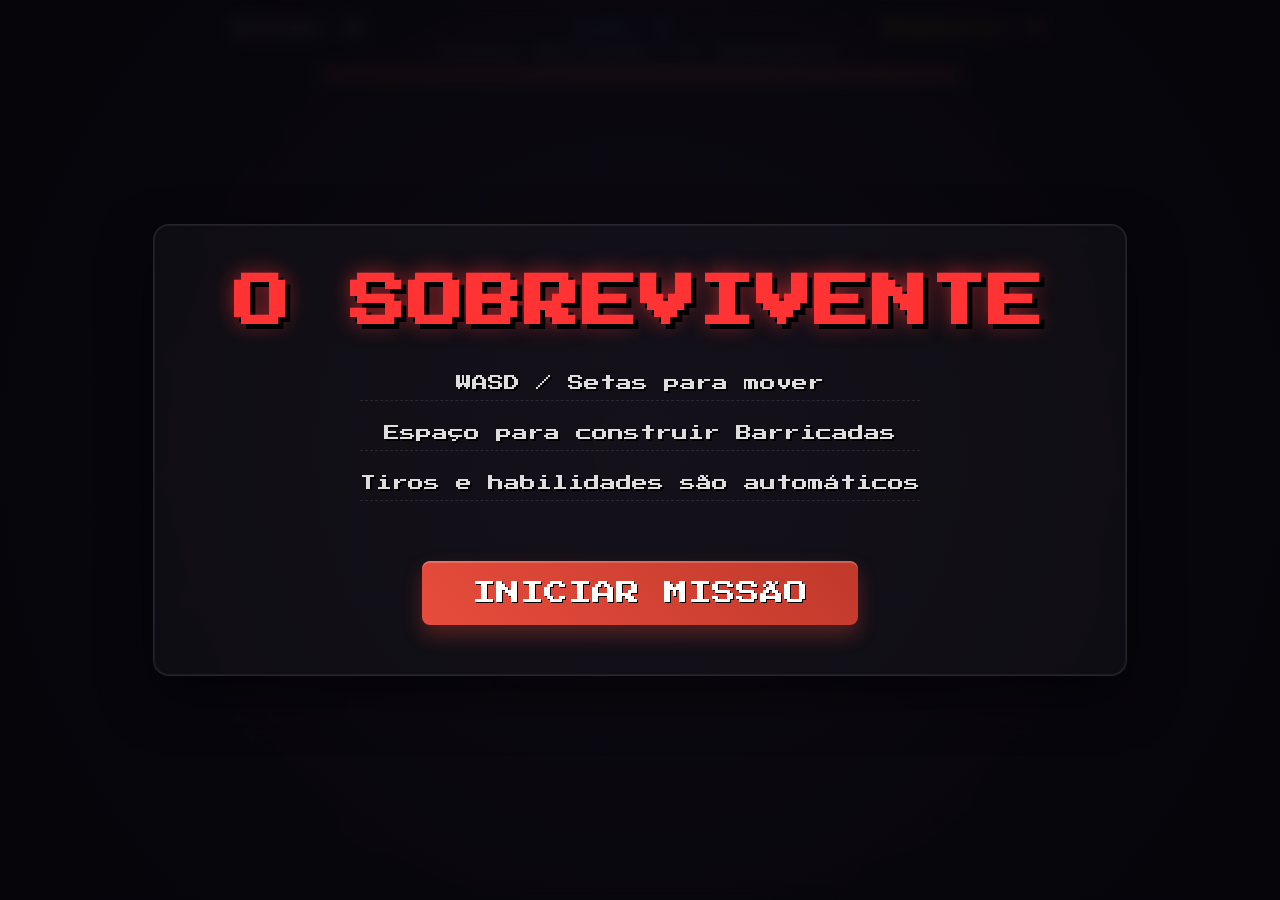
==== index.html @ 0bf25f5b "Commit Inicial Commit Inicial" ====
<!DOCTYPE html>
<html lang="en">
<head>
    <meta charset="UTF-8">
    <meta name="viewport" content="width=device-width, initial-scale=1.0">
    <title>O Sobrevivente</title>
    <link rel="stylesheet" href="css/style.css?v=3">
    <link href="https://fonts.googleapis.com/css2?family=Press+Start+2P&display=swap" rel="stylesheet">
</head>
<body>
    <div id="game-container">
        <canvas id="gameCanvas"></canvas>
        <div id="hud">
            <div id="topHud">
                <div id="scoreDisplay">Kills: 0</div>
                <div id="levelDisplay">Lvl: 1</div>
                <div id="suppliesDisplay">Madeira: 0</div>
            </div>
            <div id="subHud">
                Espaço: Barricada | I: Inventário
            </div>
            <div id="bars">
                <div class="bar-container"><div id="hpBar" class="bar fill-red"></div></div>
                <div class="bar-container"><div id="xpBar" class="bar fill-blue"></div></div>
            </div>
        </div>
        
        <!-- Start Screen -->
        <div id="startScreen" class="overlay">
            <div class="menu-container">
                <h1 class="glitch-title">O SOBREVIVENTE</h1>
                <div class="instructions">
                    <p>WASD / Setas para mover</p>
                    <p>Espaço para construir Barricadas</p>
                    <p>Tiros e habilidades são automáticos</p>
                </div>
                <button id="startBtn" class="primary-btn">INICIAR MISSÃO</button>
            </div>
        </div>

        <!-- Level Up Screen -->
        <div id="levelUpScreen" class="overlay hidden">
            <h1 class="level-title">LEVEL UP!</h1>
            <p>Escolha um aprimoramento:</p>
            <div id="upgradesContainer"></div>
        </div>

        <!-- Inventory Screen -->
        <div id="inventoryScreen" class="overlay hidden">
            <h1 style="color: #fff; text-shadow: 4px 4px 0 #000;">INVENTÁRIO</h1>
            <p>Armas Coletadas (Clique para equipar):</p>
            <div style="display: flex; gap: 10px; margin-bottom: 15px;">
                <button id="fuseAllBtn" style="font-size: 14px; padding: 10px 20px; border-color: #9b59b6; color: #9b59b6;">Fundir Tudo (3x Iguais)</button>
                <button id="equipBestBtn" style="font-size: 14px; padding: 10px 20px; border-color: #f1c40f; color: #f1c40f;">Equipar Melhor</button>
            </div>
            <div id="weaponsGrid"></div>
            <button id="closeInventoryBtn">Voltar ao Jogo</button>
        </div>

        <!-- Game Over Screen -->
        <div id="gameOverScreen" class="overlay hidden">
            <h1>GAME OVER</h1>
            <p>Kills: <span id="finalScore">0</span></p>
            <p>Level: <span id="finalLevel">1</span></p>
            <button id="restartBtn">Restart</button>
        </div>
    </div>
    <script src="js/main.js"></script>
</body>
</html>
---- css/style.css ----
* {
    margin: 0;
    padding: 0;
    box-sizing: border-box;
}

body {
    background-color: #0d0d14;
    color: #fff;
    font-family: 'Press Start 2P', cursive;
    overflow: hidden;
    display: flex;
    justify-content: center;
    align-items: center;
    height: 100vh;
}

#game-container {
    position: relative;
    width: 100%;
    height: 100%;
    background-color: #000;
}

canvas {
    display: block;
    width: 100%;
    height: 100%;
}

#hud {
    position: absolute;
    top: 20px;
    width: 100%;
    pointer-events: none;
    z-index: 10;
    display: flex;
    flex-direction: column;
    align-items: center;
    gap: 10px;
}

#topHud {
    display: flex;
    justify-content: space-around;
    width: 80%;
    text-shadow: 2px 2px 0px #000, 0 0 10px rgba(255, 255, 255, 0.3);
    font-size: 16px;
}

#subHud {
    font-size: 12px;
    color: #bdc3c7;
    text-shadow: 2px 2px 0px #000;
}

#suppliesDisplay { color: #f39c12; }
#levelDisplay { color: #3498db; }

#bars {
    display: flex;
    flex-direction: column;
    gap: 5px;
    width: 50%;
}

.bar-container {
    width: 100%;
    height: 12px;
    background: rgba(0, 0, 0, 0.6);
    border: 2px solid #333;
    border-radius: 6px;
    overflow: hidden;
}

.bar { height: 100%; width: 100%; transition: width 0.2s ease; }
.fill-red { background: linear-gradient(90deg, #c0392b, #e74c3c); box-shadow: 0 0 15px rgba(231, 76, 60, 0.5); }
.fill-blue { background: linear-gradient(90deg, #2980b9, #3498db); box-shadow: 0 0 15px rgba(52, 152, 219, 0.5); width: 0%; }

.overlay {
    position: absolute;
    top: 0; left: 0; width: 100%; height: 100%;
    background: radial-gradient(circle at center, rgba(15, 10, 20, 0.85) 0%, rgba(5, 5, 10, 0.95) 100%);
    backdrop-filter: blur(8px);
    display: flex; flex-direction: column; justify-content: center; align-items: center;
    z-index: 20; transition: opacity 0.3s ease;
}

.overlay.hidden { opacity: 0; pointer-events: none; visibility: hidden; }

.menu-container {
    background: rgba(255, 255, 255, 0.03);
    border: 1px solid rgba(255, 255, 255, 0.1);
    border-radius: 16px; padding: 50px 80px; text-align: center;
    box-shadow: 0 20px 50px rgba(0,0,0,0.5), inset 0 0 0 1px rgba(255,255,255,0.05);
    display: flex; flex-direction: column; align-items: center; gap: 20px;
}

.glitch-title {
    color: #fff; font-size: 64px;
    text-shadow: 3px 3px 0 #e74c3c, -3px -3px 0 #3498db;
    margin-bottom: 5px; letter-spacing: 2px;
}

.subtitle { color: #f1c40f; font-size: 20px; margin-bottom: 30px; text-shadow: 2px 2px 0 #000; }

.instructions p {
    color: #bdc3c7; font-size: 14px; margin-bottom: 10px;
    border-bottom: 1px dashed rgba(255,255,255,0.1); padding-bottom: 5px;
}

.primary-btn {
    background: linear-gradient(45deg, #e74c3c, #c0392b);
    border: none; border-radius: 8px; color: #fff; font-size: 24px; padding: 20px 50px;
    text-shadow: 1px 1px 0 #000; box-shadow: 0 10px 20px rgba(231, 76, 60, 0.3), inset 0 2px 0 rgba(255,255,255,0.2);
    cursor: pointer; transition: all 0.2s cubic-bezier(0.175, 0.885, 0.32, 1.275); text-transform: uppercase;
}

.primary-btn:hover {
    transform: translateY(-5px) scale(1.05);
    box-shadow: 0 15px 25px rgba(231, 76, 60, 0.5), inset 0 2px 0 rgba(255,255,255,0.2);
    background: linear-gradient(45deg, #ff5e4d, #d34a3b);
}

.primary-btn:active { transform: translateY(2px) scale(0.98); }

.overlay h1 {
    color: #ff3333; font-size: 56px; margin-bottom: 20px;
    text-shadow: 5px 5px 0px #000, 0 0 20px rgba(255, 51, 51, 0.6); text-align: center;
}

.level-title { color: #f1c40f !important; text-shadow: 5px 5px 0px #000, 0 0 20px rgba(241, 196, 15, 0.6) !important; }

.overlay p {
    font-size: 16px; margin-bottom: 20px; color: #ddd;
    text-shadow: 2px 2px 0px #000; text-align: center; line-height: 1.5;
}

#upgradesContainer {
    display: flex;
    gap: 20px;
    margin-top: 20px;
}

.upgrade-card {
    background: #1e1e24;
    border: 3px solid #f1c40f;
    border-radius: 8px;
    padding: 20px;
    width: 220px;
    cursor: pointer;
    text-align: center;
    transition: transform 0.2s, background 0.2s;
    box-shadow: 4px 4px 0px #000;
}

.upgrade-card:hover {
    transform: translateY(-10px);
    background: #2a2a35;
    box-shadow: 4px 14px 0px #000, 0 0 20px rgba(241, 196, 15, 0.4);
}

.upgrade-card h3 { color: #f1c40f; font-size: 16px; margin-bottom: 10px; }
.upgrade-card p { font-size: 12px; color: #ccc; margin-bottom: 0; }

/* Weapons Grid */
#weaponsGrid {
    display: grid;
    grid-template-columns: repeat(auto-fit, minmax(200px, 1fr));
    gap: 15px;
    width: 90%;
    max-width: 1000px;
    max-height: 50vh;
    overflow-y: auto;
    padding: 15px;
}
#weaponsGrid::-webkit-scrollbar { width: 8px; }
#weaponsGrid::-webkit-scrollbar-track { background: rgba(0,0,0,0.3); border-radius: 4px; }
#weaponsGrid::-webkit-scrollbar-thumb { background: #9b59b6; border-radius: 4px; }
#weaponsGrid::-webkit-scrollbar-thumb:hover { background: #8e44ad; }
.weapon-card {
    background: #15151a; border: 3px solid #555; border-radius: 8px; padding: 15px; width: 100%;
    cursor: pointer; text-align: center; transition: all 0.2s;
    box-shadow: 4px 4px 0px #000;
}
.weapon-card:hover { transform: translateY(-5px); background: #222; }
.weapon-card.equipped {
    border-color: #00ffff; box-shadow: 0 0 20px rgba(0, 255, 255, 0.5);
    background: rgba(0, 255, 255, 0.1);
}

.rarity-comum { color: #ecf0f1; text-shadow: 1px 1px 0 #000; }
.rarity-rara { color: #3498db; text-shadow: 1px 1px 0 #000, 0 0 5px #3498db; }
.rarity-epica { color: #9b59b6; text-shadow: 1px 1px 0 #000, 0 0 5px #9b59b6; }
.rarity-lendaria { color: #f1c40f; text-shadow: 1px 1px 0 #000, 0 0 5px #f1c40f; }
.rarity-mitica { color: #e74c3c; text-shadow: 1px 1px 0 #000, 0 0 5px #e74c3c; }
.rarity-secreta { color: #00ffcc; text-shadow: 1px 1px 0 #000, 0 0 10px #00ffcc; }
.rarity-puro-poder { color: #fff; font-weight: bold; animation: pulse-glow 1s infinite alternate; }
@keyframes pulse-glow { 
    from { text-shadow: 0 0 10px #fff, 0 0 20px #e056fd; } 
    to { text-shadow: 0 0 20px #fff, 0 0 30px #e056fd, 0 0 40px #e056fd, 0 0 50px #fff; } 
}
.rarity-semi-deus { color: #fff; font-weight: bold; animation: lightning-glow 0.5s infinite alternate; }
@keyframes lightning-glow { 
    from { text-shadow: 0 0 10px #fff, 0 0 20px #00d2ff, 0 0 30px #00d2ff; } 
    to { text-shadow: 0 0 20px #fff, 0 0 40px #00d2ff, 0 0 60px #00d2ff, 0 0 80px #fff; } 
}

button {
    font-family: 'Press Start 2P', cursive;
    padding: 15px 40px;
    font-size: 20px;
    background-color: transparent;
    color: #fff;
    border: 4px solid #fff;
    cursor: pointer;
    transition: all 0.2s ease;
    text-shadow: 2px 2px 0px #000;
    box-shadow: 4px 4px 0px #000;
    margin-top: 20px;
}

button:hover {
    transform: translate(-2px, -2px);
    box-shadow: 6px 6px 0px #000;
    background-color: rgba(255, 255, 255, 0.1);
}

button:active {
    transform: translate(2px, 2px);
    box-shadow: 2px 2px 0px #000;
}
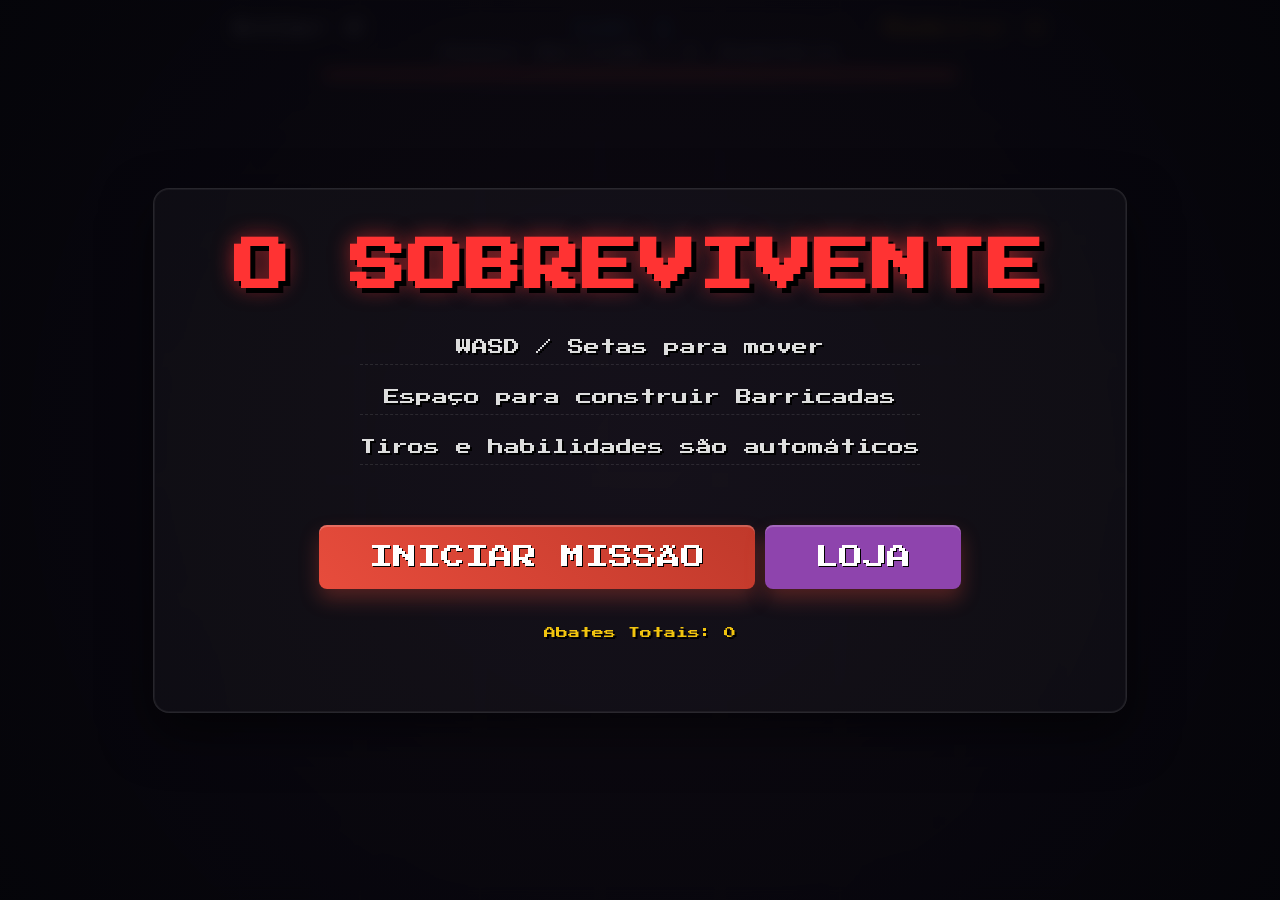
==== commit 27abd24d: "Update 2 - Sons e Loja [NOVO] Sistema de Loja Permanente no Menu Principal. [NOVO] Efeitos Sonoros 8" ====
--- a/index.html
+++ b/index.html
@@ -34,7 +34,11 @@
                     <p>Espaço para construir Barricadas</p>
                     <p>Tiros e habilidades são automáticos</p>
                 </div>
-                <button id="startBtn" class="primary-btn">INICIAR MISSÃO</button>
+                <div style="display: flex; gap: 10px; justify-content: center;">
+                    <button id="startBtn" class="primary-btn">INICIAR MISSÃO</button>
+                    <button id="openShopBtn" class="primary-btn" style="background: #8e44ad; border-color: #9b59b6;">LOJA</button>
+                </div>
+                <p id="totalKillsDisplay" style="margin-top: 15px; font-size: 12px; color: #f1c40f;">Abates Totais: 0</p>
             </div>
         </div>
 
@@ -57,12 +61,25 @@
             <button id="closeInventoryBtn">Voltar ao Jogo</button>
         </div>
 
+        <!-- Shop Screen -->
+        <div id="shopScreen" class="overlay hidden">
+            <h1 style="color: #f1c40f; text-shadow: 4px 4px 0 #000;">LOJA DE UPGRADES</h1>
+            <p id="shopKills">Abates Disponíveis: 0</p>
+            <div id="shopGrid" style="display: grid; grid-template-columns: 1fr 1fr; gap: 15px; max-width: 600px; margin: 20px auto;">
+                <!-- Upgrades will be generated here -->
+            </div>
+            <button id="closeShopBtn">Voltar ao Menu</button>
+        </div>
+
         <!-- Game Over Screen -->
         <div id="gameOverScreen" class="overlay hidden">
             <h1>GAME OVER</h1>
             <p>Kills: <span id="finalScore">0</span></p>
             <p>Level: <span id="finalLevel">1</span></p>
-            <button id="restartBtn">Restart</button>
+            <div style="display: flex; gap: 10px; justify-content: center;">
+                <button id="restartBtn">Restart</button>
+                <button id="menuBtn" style="background: #34495e; border-color: #2c3e50;">Menu</button>
+            </div>
         </div>
     </div>
     <script src="js/main.js"></script>
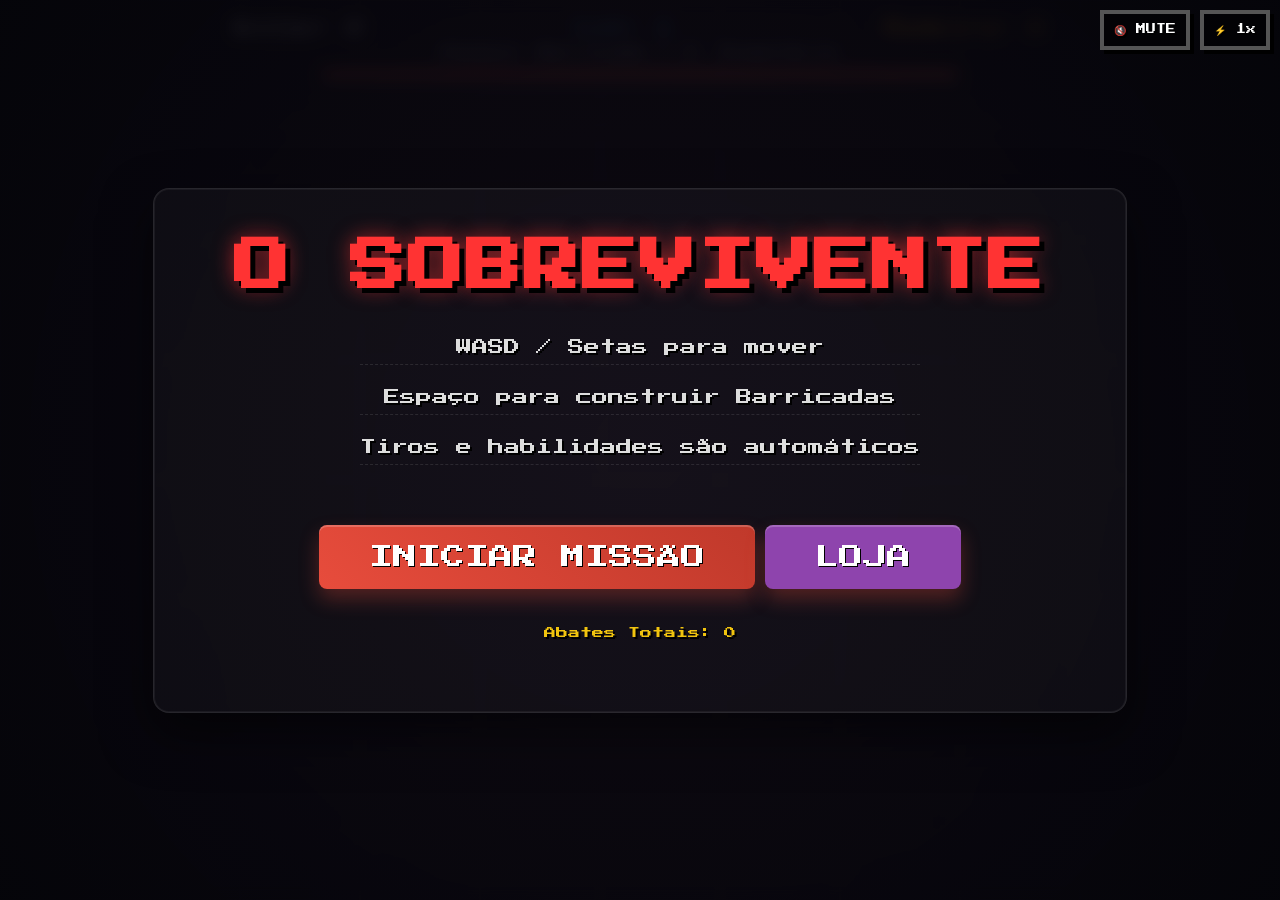
==== commit 214fdbaa: "Update 4 - "Absolute" Sistema de Títulos: 18 títulos permanentes com buffs reais (Crítico, Evasão, D" ====
--- a/index.html
+++ b/index.html
@@ -10,6 +10,10 @@
 <body>
     <div id="game-container">
         <canvas id="gameCanvas"></canvas>
+        <div id="controls" style="position: absolute; top: 10px; right: 10px; z-index: 100; display: flex; gap: 10px;">
+            <button id="muteBtn" style="padding: 10px; font-size: 10px; border-color: #555; background: rgba(0,0,0,0.5); margin: 0; min-width:80px;">🔇 MUTE</button>
+            <button id="speedBtn" style="padding: 10px; font-size: 10px; border-color: #555; background: rgba(0,0,0,0.5); margin: 0; min-width:60px;">⚡ 1x</button>
+        </div>
         <div id="hud">
             <div id="topHud">
                 <div id="scoreDisplay">Kills: 0</div>
@@ -22,6 +26,15 @@
             <div id="bars">
                 <div class="bar-container"><div id="hpBar" class="bar fill-red"></div></div>
                 <div class="bar-container"><div id="xpBar" class="bar fill-blue"></div></div>
+            </div>
+            </div>
+        </div>
+        
+        <!-- Boss Health Bar -->
+        <div id="bossHud" style="position: absolute; top: 100px; left: 50%; transform: translateX(-50%); width: 60%; display: none; flex-direction: column; align-items: center; z-index: 15;">
+            <div style="color: #ff3333; font-size: 14px; margin-bottom: 5px; text-shadow: 2px 2px #000;">BOSS DETECTADO</div>
+            <div class="bar-container" style="height: 20px; border-color: #ff3333;">
+                <div id="bossHpBar" class="bar" style="background: linear-gradient(90deg, #8b0000, #ff3333); width: 100%;"></div>
             </div>
         </div>
         
@@ -51,13 +64,29 @@
 
         <!-- Inventory Screen -->
         <div id="inventoryScreen" class="overlay hidden">
-            <h1 style="color: #fff; text-shadow: 4px 4px 0 #000;">INVENTÁRIO</h1>
-            <p>Armas Coletadas (Clique para equipar):</p>
-            <div style="display: flex; gap: 10px; margin-bottom: 15px;">
-                <button id="fuseAllBtn" style="font-size: 14px; padding: 10px 20px; border-color: #9b59b6; color: #9b59b6;">Fundir Tudo (3x Iguais)</button>
-                <button id="equipBestBtn" style="font-size: 14px; padding: 10px 20px; border-color: #f1c40f; color: #f1c40f;">Equipar Melhor</button>
+            <h1 style="color: #fff; text-shadow: 4px 4px 0 #000; margin-bottom: 5px;">INVENTÁRIO & STATUS</h1>
+            
+            <div id="statsPanel" style="background: rgba(0,0,0,0.4); padding: 15px; border-radius: 8px; margin-bottom: 15px; width: 90%; max-width: 600px; font-size: 12px; color: #2ecc71; border: 1px solid #2ecc71;">
+                <p style="font-weight: bold; color: #fff; margin-bottom: 5px;">ESTATÍSTICAS DO PERSONAGEM</p>
+                <div id="statsGrid" style="display: grid; grid-template-columns: 1fr 1fr; gap: 5px;"></div>
             </div>
+
+            <div style="display: flex; gap: 10px; margin-bottom: 15px; align-items: center;">
+                <span style="font-size: 12px;">Ordenar por:</span>
+                <select id="sortSelect" style="background: #111; color: #fff; border: 2px solid #555; padding: 5px; font-family: 'Press Start 2P'; font-size: 10px;">
+                    <option value="rarity">Raridade</option>
+                    <option value="name">Nome</option>
+                    <option value="damage">Dano</option>
+                </select>
+                <button id="fuseAllBtn" style="font-size: 10px; padding: 10px; border-color: #9b59b6; color: #9b59b6; margin: 0;">Fundir Tudo</button>
+                <button id="equipBestBtn" style="font-size: 10px; padding: 10px; border-color: #f1c40f; color: #f1c40f; margin: 0;">Melhor</button>
+            </div>
+            <p style="font-size: 10px;">Armas (Clique para equipar):</p>
             <div id="weaponsGrid"></div>
+            
+            <p style="font-size: 10px; margin-top: 15px;">Itens Especiais:</p>
+            <div id="itemsGrid" style="display: flex; gap: 10px; justify-content: center; min-height: 50px;"></div>
+
             <button id="closeInventoryBtn">Voltar ao Jogo</button>
         </div>
 
@@ -68,7 +97,20 @@
             <div id="shopGrid" style="display: grid; grid-template-columns: 1fr 1fr; gap: 15px; max-width: 600px; margin: 20px auto;">
                 <!-- Upgrades will be generated here -->
             </div>
-            <button id="closeShopBtn">Voltar ao Menu</button>
+            <div style="display: flex; gap: 10px; justify-content: center; margin-top: 10px;">
+                <button id="openTitleBtn" class="primary-btn" style="background: #e67e22; border-color: #d35400;">MEUS TÍTULOS</button>
+                <button id="closeShopBtn">Voltar ao Menu</button>
+            </div>
+        </div>
+
+        <!-- Title Screen -->
+        <div id="titleScreen" class="overlay hidden">
+            <h1 style="color: #e67e22; text-shadow: 4px 4px 0 #000;">TÍTULOS DE PRESTÍGIO</h1>
+            <p id="titleKills">Abates Totais: 0</p>
+            <div id="titleGrid" style="display: grid; grid-template-columns: 1fr 1fr; gap: 10px; max-width: 700px; margin: 20px auto; overflow-y: auto; max-height: 400px; padding: 10px; background: rgba(0,0,0,0.5); border: 2px solid #e67e22;">
+                <!-- Titles will be generated here -->
+            </div>
+            <button id="closeTitleBtn">Voltar à Loja</button>
         </div>
 
         <!-- Game Over Screen -->
@@ -81,6 +123,8 @@
                 <button id="menuBtn" style="background: #34495e; border-color: #2c3e50;">Menu</button>
             </div>
         </div>
+
+        </div>
     </div>
     <script src="js/main.js"></script>
 </body>
--- a/css/style.css
+++ b/css/style.css
@@ -230,3 +230,20 @@
     transform: translate(2px, 2px);
     box-shadow: 2px 2px 0px #000;
 }
+
+select {
+    font-family: 'Press Start 2P', cursive;
+    background: #111;
+    color: #fff;
+    border: 2px solid #555;
+    padding: 8px;
+    font-size: 10px;
+    cursor: pointer;
+    outline: none;
+    border-radius: 4px;
+}
+
+select:hover {
+    border-color: #00ffff;
+    box-shadow: 0 0 10px rgba(0, 255, 255, 0.3);
+}
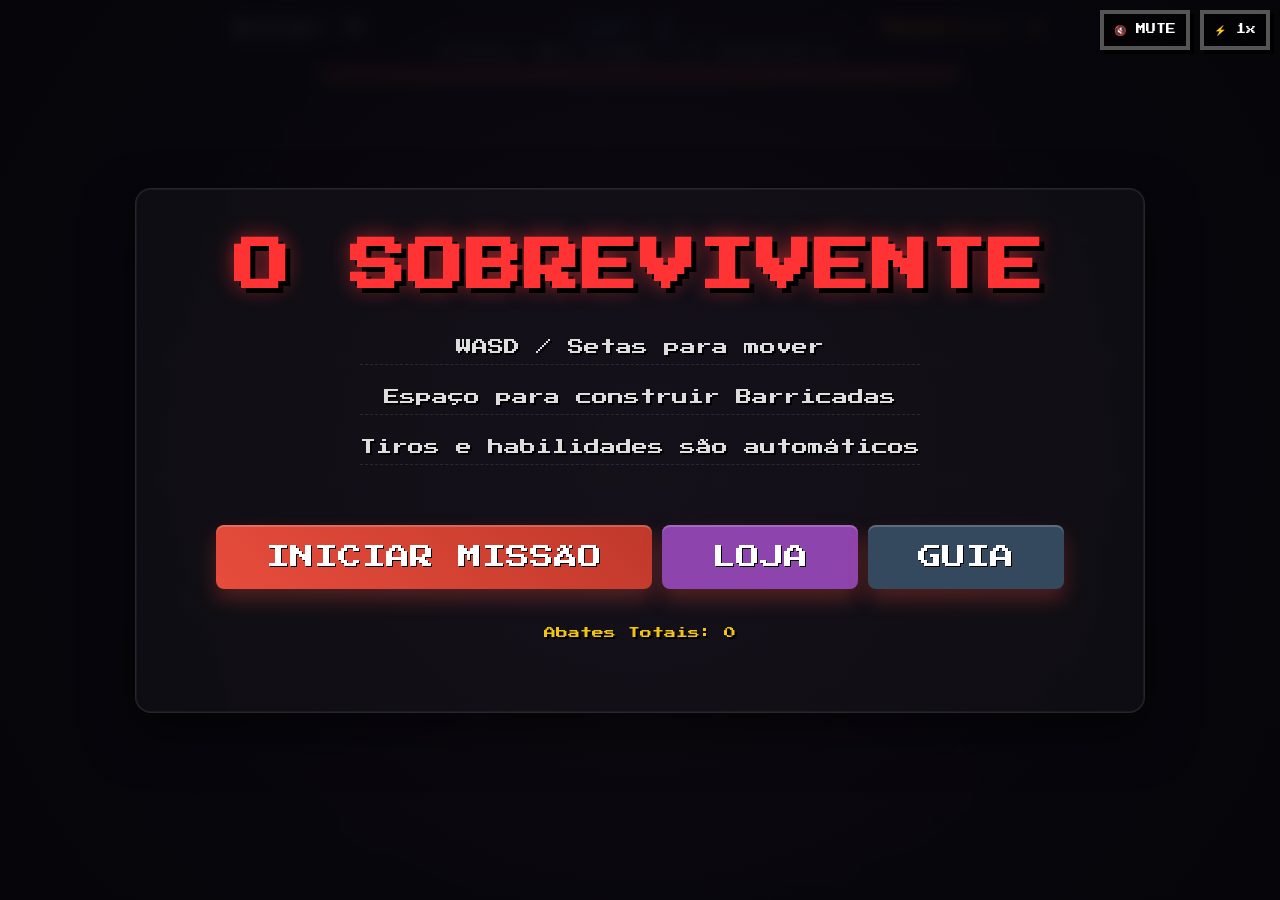
==== commit 5e07242d: "Update 4.1 - Guia Adicionado um guia para ajudar novos jogadores" ====
--- a/index.html
+++ b/index.html
@@ -47,9 +47,10 @@
                     <p>Espaço para construir Barricadas</p>
                     <p>Tiros e habilidades são automáticos</p>
                 </div>
-                <div style="display: flex; gap: 10px; justify-content: center;">
+                <div style="display: flex; gap: 10px; justify-content: center; flex-wrap: wrap;">
                     <button id="startBtn" class="primary-btn">INICIAR MISSÃO</button>
                     <button id="openShopBtn" class="primary-btn" style="background: #8e44ad; border-color: #9b59b6;">LOJA</button>
+                    <button id="openIndexBtn" class="primary-btn" style="background: #34495e; border-color: #2c3e50;">GUIA</button>
                 </div>
                 <p id="totalKillsDisplay" style="margin-top: 15px; font-size: 12px; color: #f1c40f;">Abates Totais: 0</p>
             </div>
@@ -124,6 +125,20 @@
             </div>
         </div>
 
+        <!-- Survivor Index Screen -->
+        <div id="indexScreen" class="overlay hidden">
+            <h2 style="color: #e67e22; margin-bottom: 10px; text-shadow: 2px 2px #000;">GUIA DO SOBREVIVENTE</h2>
+            <div id="indexTabs" style="display: flex; gap: 5px; margin-bottom: 10px; justify-content: center;">
+                <button class="tab-btn" data-tab="rarities" style="padding: 10px; font-size: 8px;">Raridades</button>
+                <button class="tab-btn" data-tab="weapons" style="padding: 10px; font-size: 8px;">Armas</button>
+                <button class="tab-btn" data-tab="obtain" style="padding: 10px; font-size: 8px;">Obtenção</button>
+            </div>
+            <div id="indexContent" style="background: rgba(0,0,0,0.8); padding: 15px; border: 2px solid #e67e22; width: 85%; max-width: 600px; height: 350px; overflow-y: auto; text-align: left; font-size: 10px; line-height: 1.6;">
+                <!-- Content injected via JS -->
+            </div>
+            <button id="closeIndexBtn" style="margin-top: 15px; background: #c0392b;">Fechar</button>
+        </div>
+
         </div>
     </div>
     <script src="js/main.js"></script>
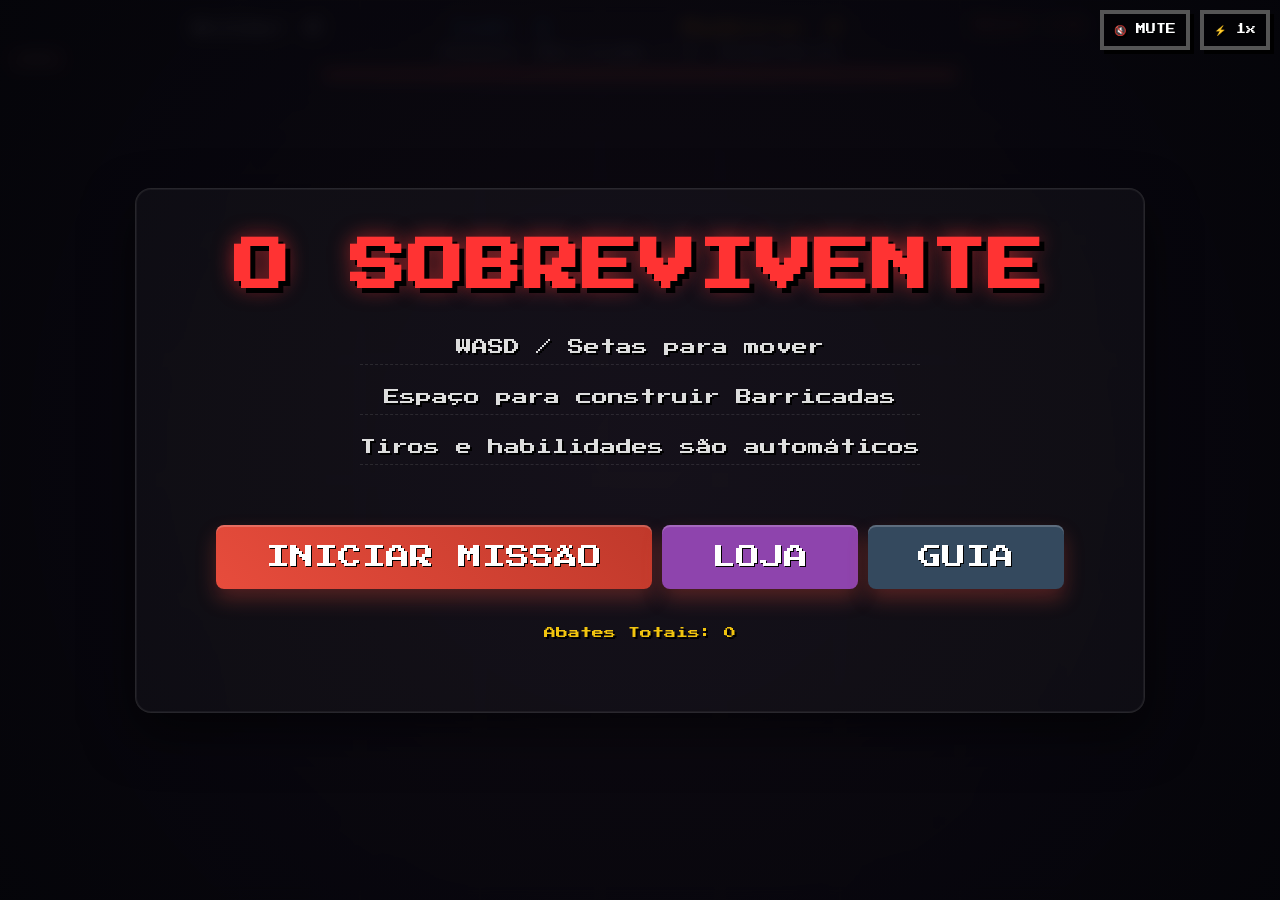
==== commit 07e5674f: "Risco - Update Adicionado risco, sistema onde npcs e recompensas se adaptam levando em conta suas es" ====
--- a/index.html
+++ b/index.html
@@ -19,10 +19,12 @@
                 <div id="scoreDisplay">Kills: 0</div>
                 <div id="levelDisplay">Lvl: 1</div>
                 <div id="suppliesDisplay">Madeira: 0</div>
+                <div id="difficultyDisplay" style="color: #e74c3c; font-size: 10px; font-weight: bold;">Risco: 1.0x</div>
             </div>
             <div id="subHud">
                 Espaço: Barricada | I: Inventário
             </div>
+            <button id="inGameMenuBtn" style="position: absolute; top: 10px; left: 10px; background: rgba(231, 76, 60, 0.3); border: 1px solid #c0392b; color: #fff; font-size: 8px; padding: 5px 10px; cursor: pointer; pointer-events: auto; z-index: 101;">SAIR</button>
             <div id="bars">
                 <div class="bar-container"><div id="hpBar" class="bar fill-red"></div></div>
                 <div class="bar-container"><div id="xpBar" class="bar fill-blue"></div></div>
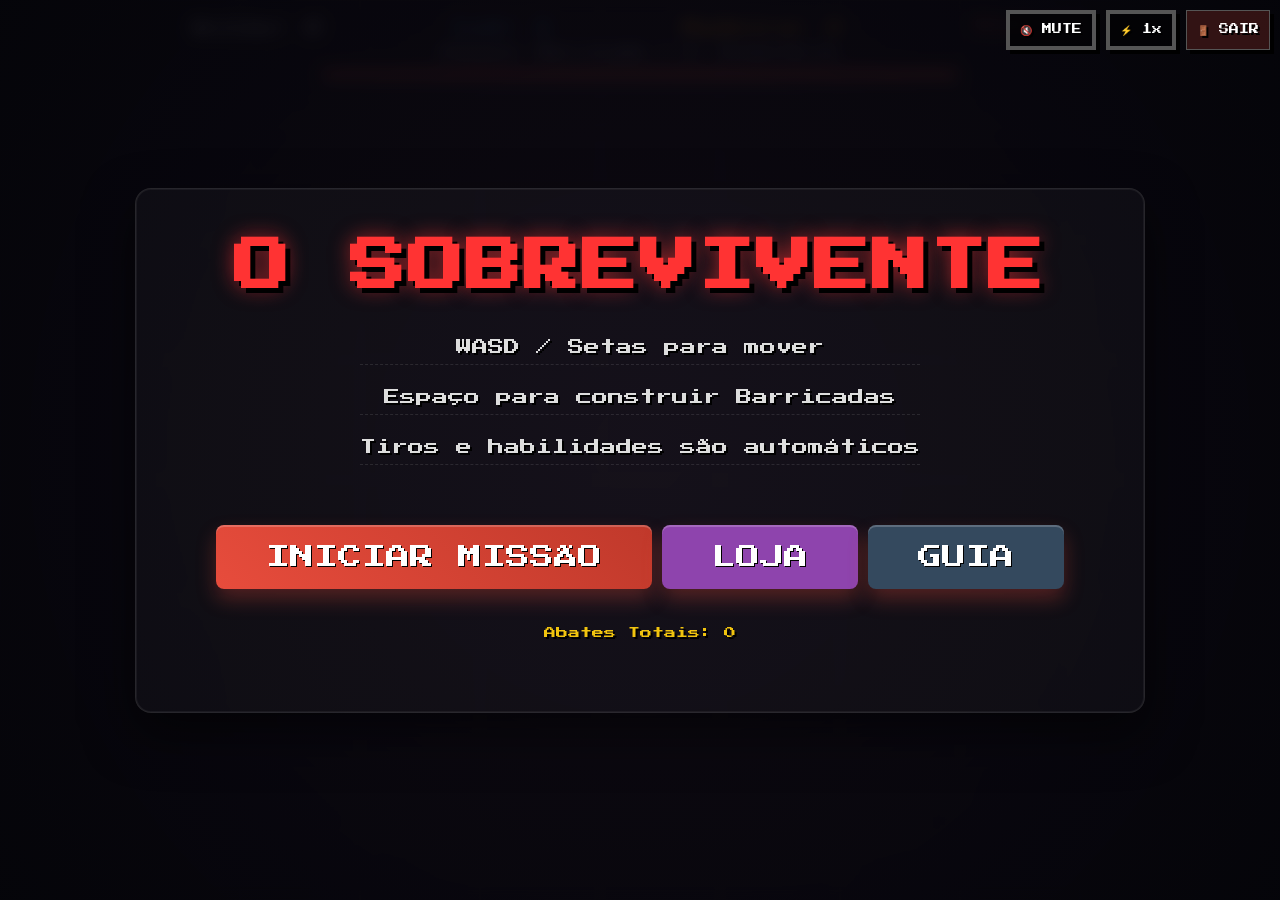
==== commit 4965b442: "Fix Consertado o botão de sair" ====
--- a/index.html
+++ b/index.html
@@ -13,6 +13,7 @@
         <div id="controls" style="position: absolute; top: 10px; right: 10px; z-index: 100; display: flex; gap: 10px;">
             <button id="muteBtn" style="padding: 10px; font-size: 10px; border-color: #555; background: rgba(0,0,0,0.5); margin: 0; min-width:80px;">🔇 MUTE</button>
             <button id="speedBtn" style="padding: 10px; font-size: 10px; border-color: #555; background: rgba(0,0,0,0.5); margin: 0; min-width:60px;">⚡ 1x</button>
+            <button id="inGameMenuBtn" style="padding: 10px; font-size: 10px; border-color: #e74c3c; background: rgba(231, 76, 60, 0.2); color: #fff; margin: 0; min-width:60px; cursor: pointer; border: 1px solid #555; font-family: 'Press Start 2P';">🚪 SAIR</button>
         </div>
         <div id="hud">
             <div id="topHud">
@@ -24,7 +25,6 @@
             <div id="subHud">
                 Espaço: Barricada | I: Inventário
             </div>
-            <button id="inGameMenuBtn" style="position: absolute; top: 10px; left: 10px; background: rgba(231, 76, 60, 0.3); border: 1px solid #c0392b; color: #fff; font-size: 8px; padding: 5px 10px; cursor: pointer; pointer-events: auto; z-index: 101;">SAIR</button>
             <div id="bars">
                 <div class="bar-container"><div id="hpBar" class="bar fill-red"></div></div>
                 <div class="bar-container"><div id="xpBar" class="bar fill-blue"></div></div>
